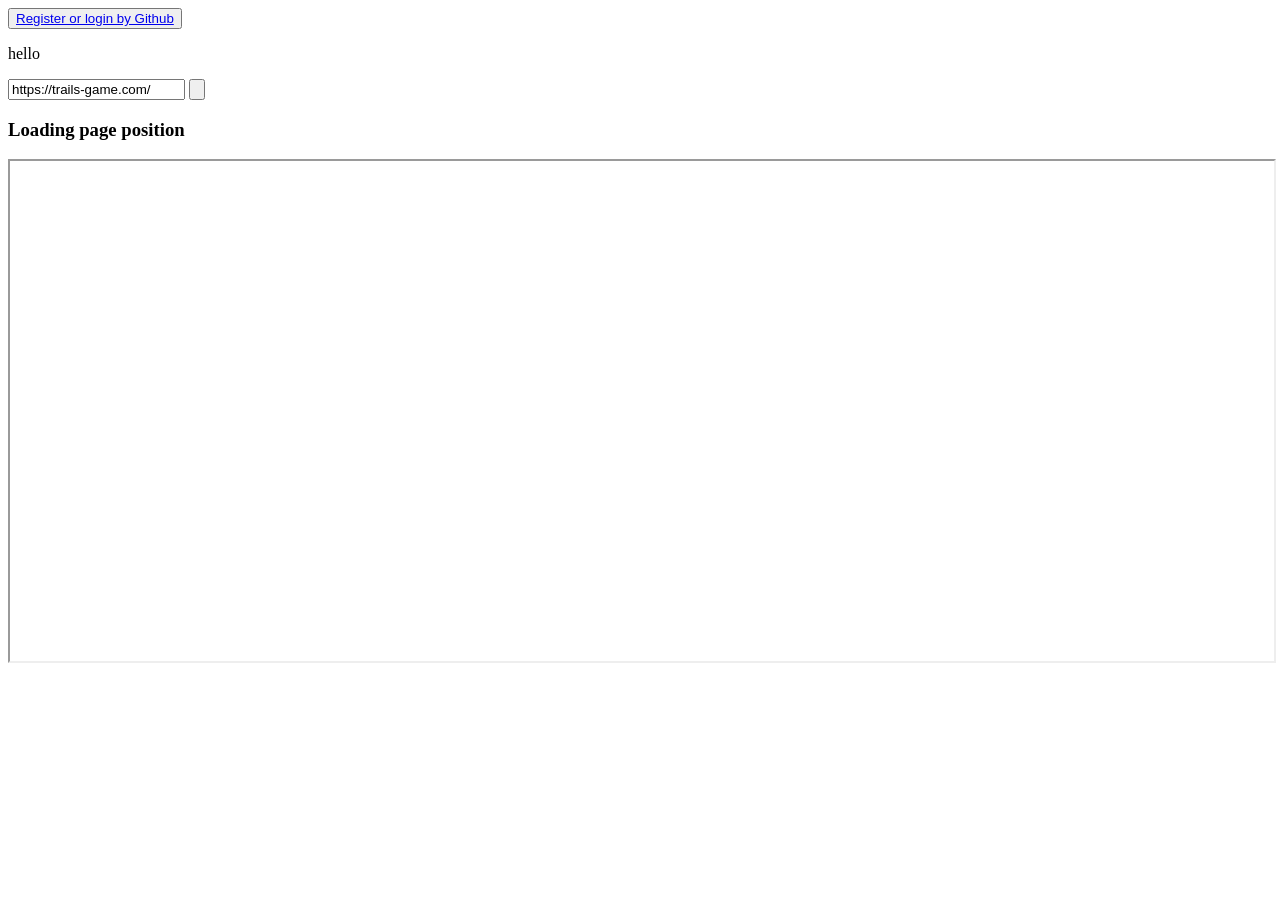
==== Template/index.html @ 970c99c6 "feat:SQL log and swagger for api" ====
<!DOCTYPE html>
<html lang="en">
<head>
    <meta charset="UTF-8">
    <title>Ex</title>
    <link rel="stylesheet" href="/Assert/css/index.css">
</head>
<body>
    <script src="/Assert/js/index.js"></script>
        <button type="submit"><a href="/hello/git/login" id="gitLogin">Register or login by Github</a></button>
    <div>
        <p>hello</p>

        <p>
            <input type="text" id="url" value="https://trails-game.com/">
            <input type="button" onclick="loadPage()">
        </p>
        <h3>
            Loading page position
        </h3>
        <iframe style="width:100%;height: 500px" id="iframePosition">
        </iframe>
    </div>
</body>
</html>
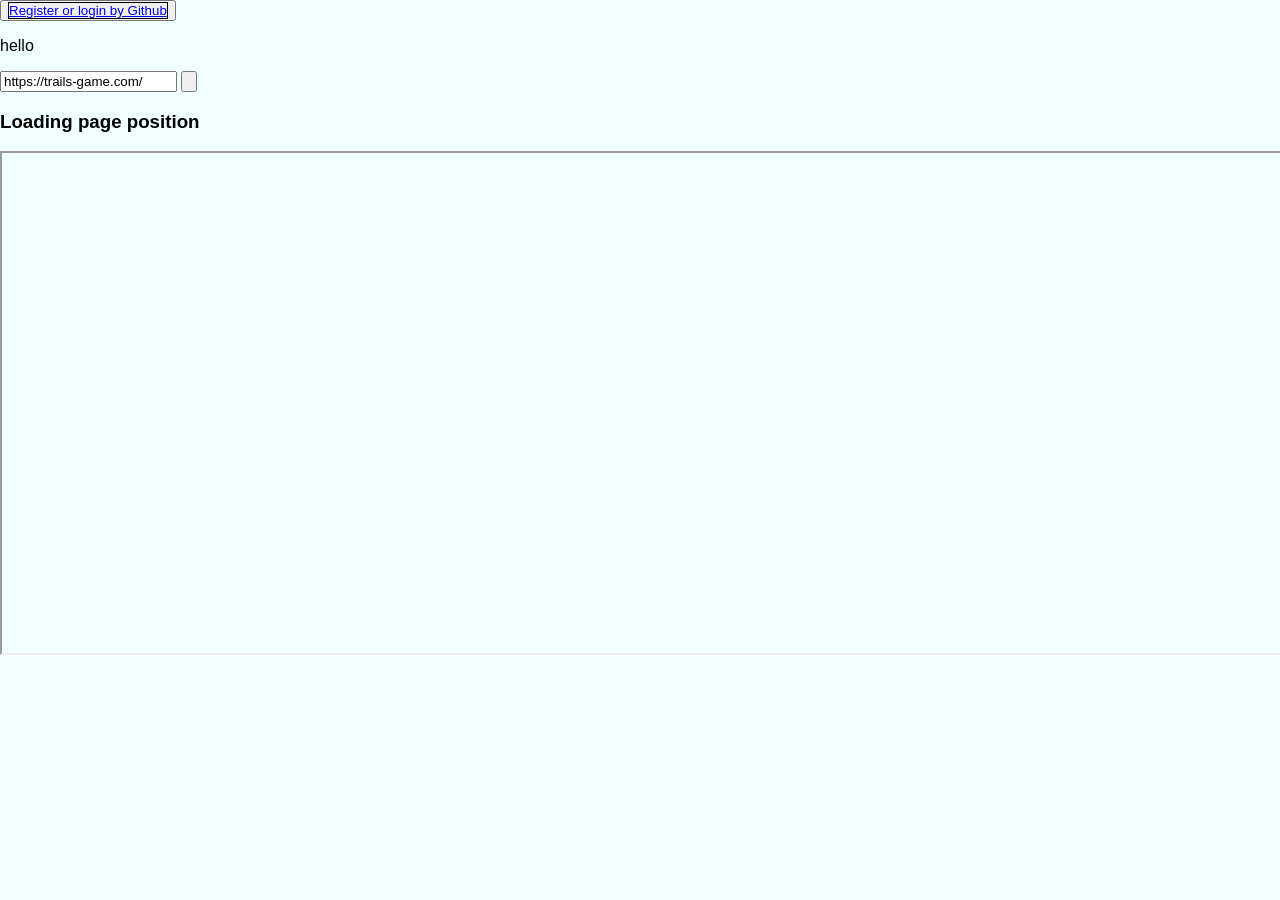
==== commit c4cbf090: "feat:some function about user" ====
--- a/Template/index.html
+++ b/Template/index.html
@@ -18,6 +18,7 @@
         <h3>
             Loading page position
         </h3>
+        <!--Ajax-->
         <iframe style="width:100%;height: 500px" id="iframePosition">
         </iframe>
     </div>
--- a/Assert/css/index.css
+++ b/Assert/css/index.css
@@ -0,0 +1,11 @@
+body{
+    background-color: azure;
+    font-family: Arial, sans-serif;
+    margin: 0;
+    padding: 0;
+}
+#gitLogin{
+    align-items: center;
+    border: solid 1px black;
+    radis: 5px;
+}
